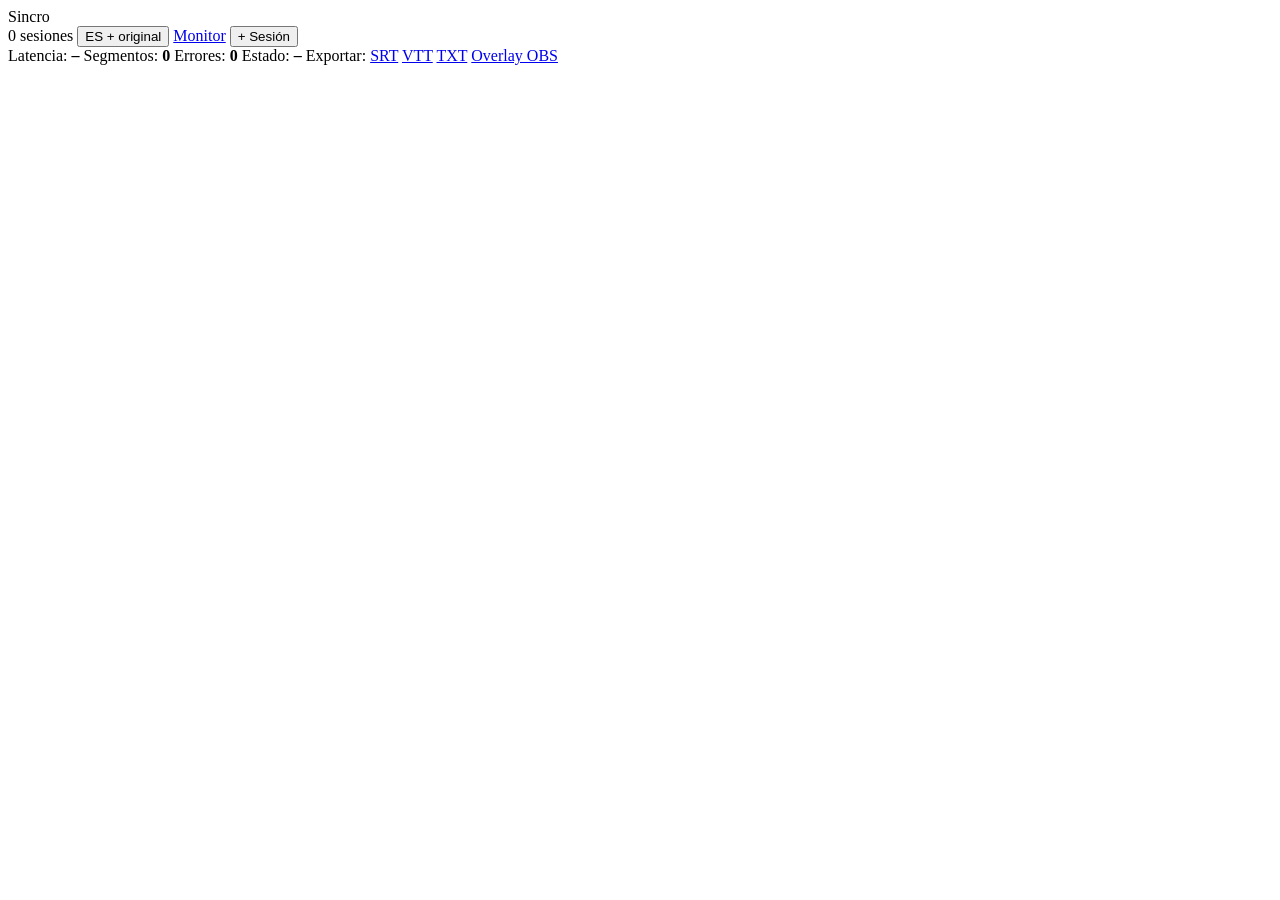
==== src/captions/static/index.html @ 4938be9d "Sincro: subtitulos y traduccion en vivo open source (Nerdearla Vibeathon 2026) - Ingesta de audio en" ====
<!DOCTYPE html>
<html lang="es">
<head>
  <meta charset="utf-8" />
  <meta name="viewport" content="width=device-width, initial-scale=1" />
  <title>Sincro — Subtítulos y traducción en vivo</title>
  <link rel="stylesheet" href="/static/styles.css" />
</head>
<body>
  <header class="topbar">
    <div class="brand">
      <span class="dot" id="conn" title="Conexión"></span>
      <span>Sincro</span>
      <small id="engine-badge"></small>
    </div>
    <div class="spacer"></div>
    <span class="badge" id="session-count">0 sesiones</span>
    <button id="lang-toggle" title="Cambiar idioma mostrado">ES + original</button>
    <a class="badge" href="/monitor" target="_blank">Monitor</a>
    <button id="add-session" class="primary">+ Sesión</button>
  </header>

  <nav class="tabs" id="tabs"></nav>

  <main class="stage">
    <section class="captions" id="captions">
      <div id="history"></div>
      <div class="live" id="live">
        <div class="original" id="live-original"></div>
        <div class="translation" id="live-translation"></div>
      </div>
    </section>

    <div class="statsbar">
      <span>Latencia: <strong id="stat-latency">–</strong></span>
      <span>Segmentos: <strong id="stat-segments">0</strong></span>
      <span>Errores: <strong id="stat-errors">0</strong></span>
      <span>Estado: <strong id="stat-state">–</strong></span>
      <span class="spacer" style="flex:1"></span>
      <span>Exportar:</span>
      <a id="export-srt" href="#" class="badge">SRT</a>
      <a id="export-vtt" href="#" class="badge">VTT</a>
      <a id="export-txt" href="#" class="badge">TXT</a>
      <a id="overlay-link" href="#" target="_blank" class="badge">Overlay OBS</a>
    </div>
  </main>

  <dialog id="add-dialog">
    <h2>Agregar sesión</h2>
    <form id="add-form">
      <div class="row">
        <div class="field">
          <label for="f-name">Nombre</label>
          <input id="f-name" required placeholder="Escenario 1" />
        </div>
        <div class="field">
          <label for="f-id">ID</label>
          <input id="f-id" required placeholder="escenario-1" />
        </div>
      </div>
      <div class="field">
        <label for="f-type">Fuente</label>
        <select id="f-type">
          <option value="file">Archivo de audio/video</option>
          <option value="stream">Stream (HTTP/HLS/RTSP)</option>
          <option value="mic">Micrófono</option>
        </select>
      </div>
      <div class="field" id="url-field">
        <label for="f-url">URL o ruta</label>
        <input id="f-url" list="sample-list" placeholder="samples/demo_en.mp3" />
        <datalist id="sample-list"></datalist>
      </div>
      <div class="row">
        <div class="field">
          <label for="f-src">Idioma origen</label>
          <select id="f-src">
            <option value="">Detectar</option>
            <option value="en">Inglés</option>
            <option value="es">Español</option>
            <option value="pt">Portugués</option>
          </select>
        </div>
        <div class="field">
          <label for="f-target">Idioma destino</label>
          <select id="f-target">
            <option value="es">Español</option>
            <option value="en">Inglés</option>
            <option value="pt">Portugués</option>
          </select>
        </div>
      </div>
      <label style="color:var(--muted);font-size:.8rem">
        <input type="checkbox" id="f-loop" checked /> Repetir en loop (demo)
      </label>
      <div class="dialog-actions">
        <button type="button" id="cancel-add">Cancelar</button>
        <button type="submit" class="primary">Crear y transmitir</button>
      </div>
    </form>
  </dialog>

  <script src="/static/app.js"></script>
</body>
</html>
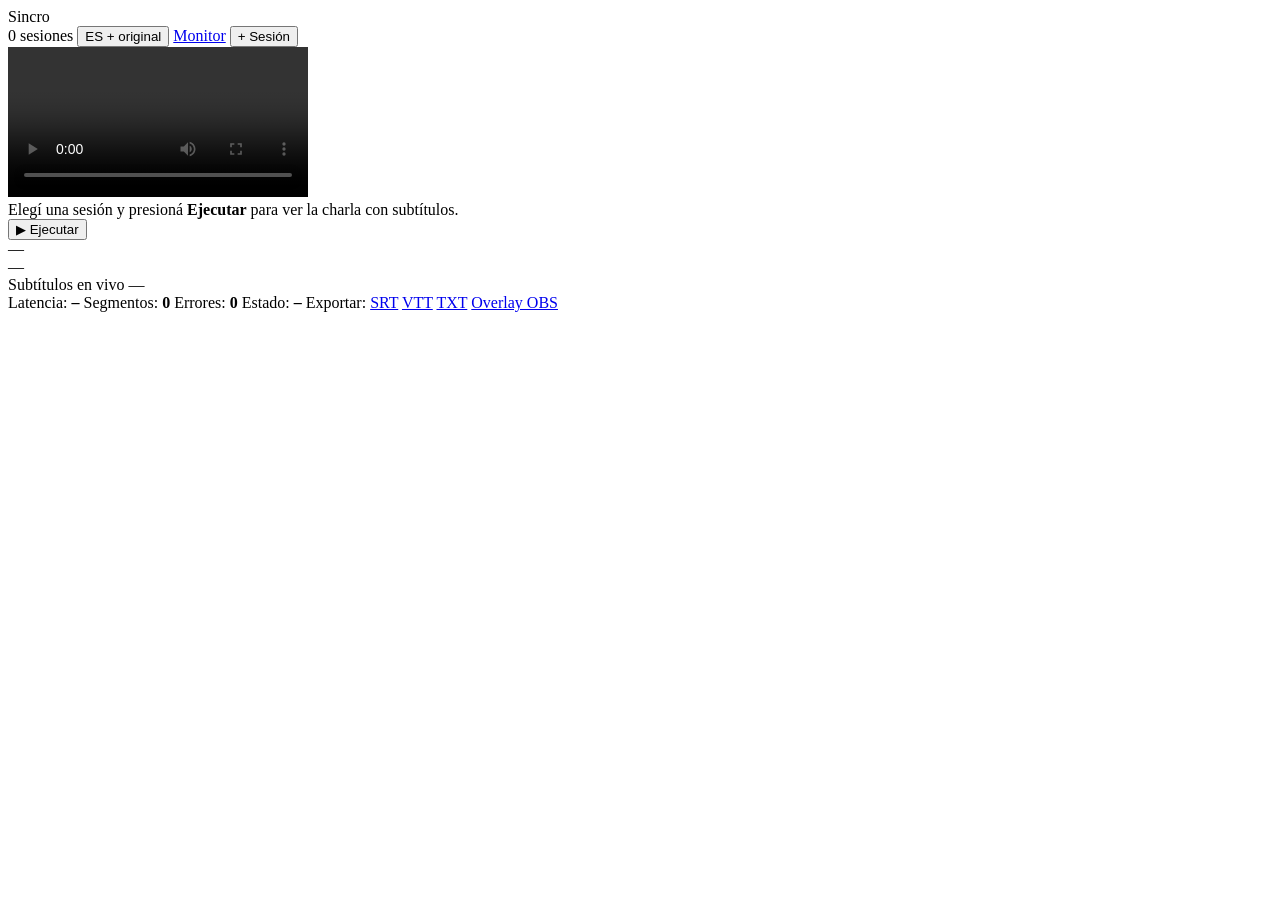
==== commit 7ece27e0: "ui: video embebido + boton Ejecutar (sin autostart) y panel de subtitulos renovado" ====
--- a/src/captions/static/index.html
+++ b/src/captions/static/index.html
@@ -6,11 +6,12 @@
   <title>Sincro — Subtítulos y traducción en vivo</title>
   <link rel="stylesheet" href="/static/styles.css" />
 </head>
-<body>
+<body data-lang="both">
   <header class="topbar">
     <div class="brand">
+      <span class="logo"></span>
+      <span>Sincro</span>
       <span class="dot" id="conn" title="Conexión"></span>
-      <span>Sincro</span>
       <small id="engine-badge"></small>
     </div>
     <div class="spacer"></div>
@@ -22,28 +23,50 @@
 
   <nav class="tabs" id="tabs"></nav>
 
-  <main class="stage">
-    <section class="captions" id="captions">
-      <div id="history"></div>
-      <div class="live" id="live">
-        <div class="original" id="live-original"></div>
-        <div class="translation" id="live-translation"></div>
+  <main class="layout">
+    <section class="card">
+      <div class="video-box" id="video-box">
+        <video id="video" playsinline loop controls></video>
+        <iframe id="video-frame" hidden allow="autoplay; encrypted-media; fullscreen" allowfullscreen></iframe>
+        <div class="video-fallback" id="video-fallback">Elegí una sesión y presioná <strong>Ejecutar</strong> para ver la charla con subtítulos.</div>
+      </div>
+      <div class="video-bar">
+        <button id="run" class="primary">▶&nbsp;Ejecutar</button>
+        <div style="min-width:0">
+          <div class="title" id="video-title">—</div>
+          <div class="sub" id="video-sub">—</div>
+        </div>
       </div>
     </section>
 
-    <div class="statsbar">
-      <span>Latencia: <strong id="stat-latency">–</strong></span>
-      <span>Segmentos: <strong id="stat-segments">0</strong></span>
-      <span>Errores: <strong id="stat-errors">0</strong></span>
-      <span>Estado: <strong id="stat-state">–</strong></span>
-      <span class="spacer" style="flex:1"></span>
-      <span>Exportar:</span>
-      <a id="export-srt" href="#" class="badge">SRT</a>
-      <a id="export-vtt" href="#" class="badge">VTT</a>
-      <a id="export-txt" href="#" class="badge">TXT</a>
-      <a id="overlay-link" href="#" target="_blank" class="badge">Overlay OBS</a>
-    </div>
+    <section class="card captions-card">
+      <div class="captions-head">
+        <span>Subtítulos en vivo</span>
+        <span class="spacer" style="flex:1"></span>
+        <span class="pill" id="head-state">—</span>
+      </div>
+      <div class="captions" id="captions">
+        <div id="history"></div>
+        <div class="live" id="live">
+          <div class="original" id="live-original"></div>
+          <div class="translation" id="live-translation"></div>
+        </div>
+      </div>
+    </section>
   </main>
+
+  <div class="statsbar">
+    <span>Latencia: <strong id="stat-latency">–</strong></span>
+    <span>Segmentos: <strong id="stat-segments">0</strong></span>
+    <span>Errores: <strong id="stat-errors">0</strong></span>
+    <span>Estado: <strong id="stat-state">–</strong></span>
+    <span style="flex:1"></span>
+    <span>Exportar:</span>
+    <a id="export-srt" href="#" class="badge">SRT</a>
+    <a id="export-vtt" href="#" class="badge">VTT</a>
+    <a id="export-txt" href="#" class="badge">TXT</a>
+    <a id="overlay-link" href="#" target="_blank" class="badge">Overlay OBS</a>
+  </div>
 
   <dialog id="add-dialog">
     <h2>Agregar sesión</h2>
@@ -59,7 +82,7 @@
         </div>
       </div>
       <div class="field">
-        <label for="f-type">Fuente</label>
+        <label for="f-type">Fuente de audio</label>
         <select id="f-type">
           <option value="file">Archivo de audio/video</option>
           <option value="stream">Stream (HTTP/HLS/RTSP)</option>
@@ -68,8 +91,12 @@
       </div>
       <div class="field" id="url-field">
         <label for="f-url">URL o ruta</label>
-        <input id="f-url" list="sample-list" placeholder="samples/demo_en.mp3" />
+        <input id="f-url" list="sample-list" placeholder="samples/demo_en.mp4" />
         <datalist id="sample-list"></datalist>
+      </div>
+      <div class="field">
+        <label for="f-video">URL del video para mostrar (opcional)</label>
+        <input id="f-video" placeholder="/samples/demo_en.mp4 o https://youtube.com/..." />
       </div>
       <div class="row">
         <div class="field">
@@ -95,7 +122,7 @@
       </label>
       <div class="dialog-actions">
         <button type="button" id="cancel-add">Cancelar</button>
-        <button type="submit" class="primary">Crear y transmitir</button>
+        <button type="submit" class="primary">Crear</button>
       </div>
     </form>
   </dialog>
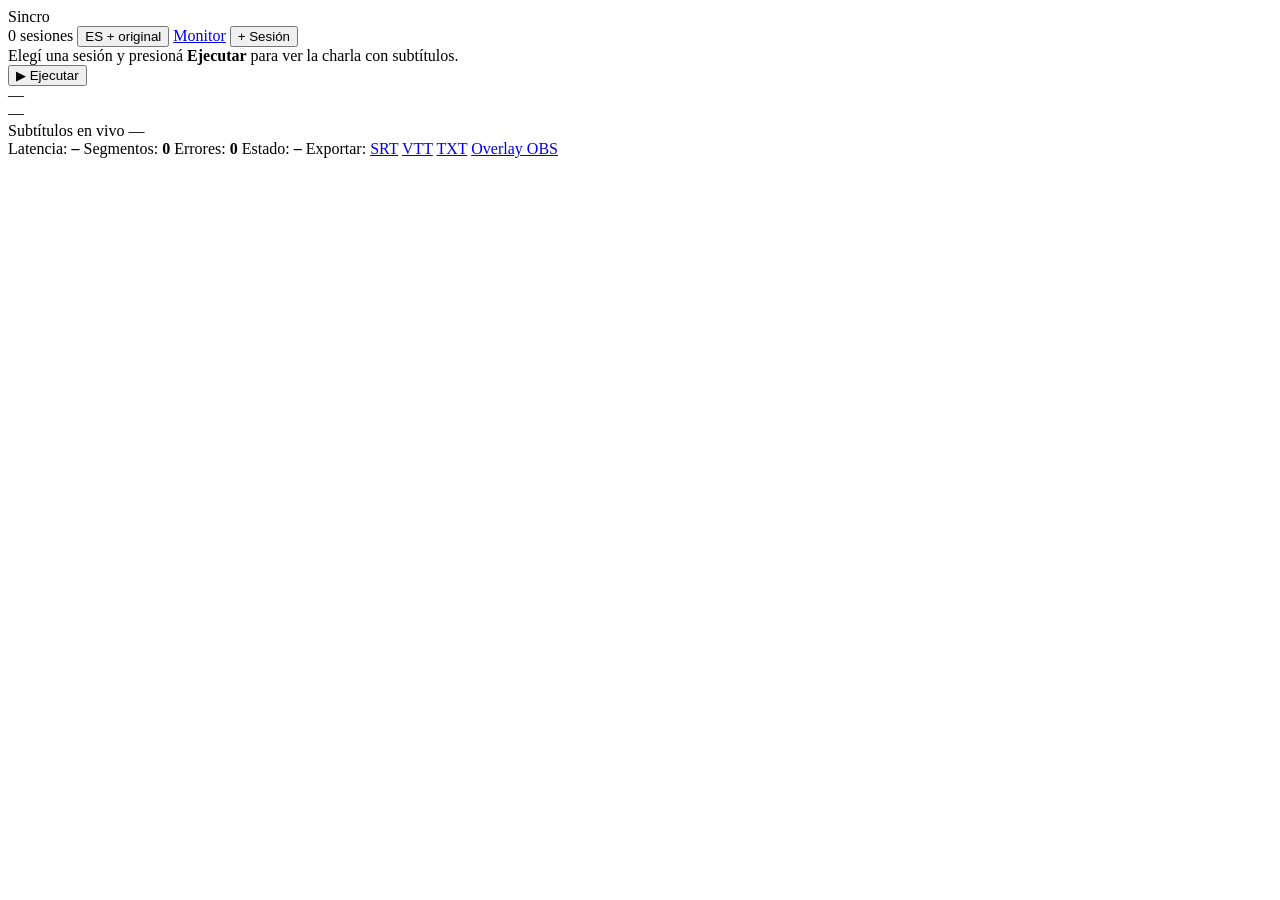
==== commit fb923b0d: "ui: ocultar video sin fuente, bootstrap de sesiones por REST, poster+faststart y cache-busting" ====
--- a/src/captions/static/index.html
+++ b/src/captions/static/index.html
@@ -4,7 +4,7 @@
   <meta charset="utf-8" />
   <meta name="viewport" content="width=device-width, initial-scale=1" />
   <title>Sincro — Subtítulos y traducción en vivo</title>
-  <link rel="stylesheet" href="/static/styles.css" />
+  <link rel="stylesheet" href="/static/styles.css?v=5" />
 </head>
 <body data-lang="both">
   <header class="topbar">
@@ -26,7 +26,7 @@
   <main class="layout">
     <section class="card">
       <div class="video-box" id="video-box">
-        <video id="video" playsinline loop controls></video>
+        <video id="video" playsinline loop controls preload="metadata" hidden></video>
         <iframe id="video-frame" hidden allow="autoplay; encrypted-media; fullscreen" allowfullscreen></iframe>
         <div class="video-fallback" id="video-fallback">Elegí una sesión y presioná <strong>Ejecutar</strong> para ver la charla con subtítulos.</div>
       </div>
@@ -127,6 +127,6 @@
     </form>
   </dialog>
 
-  <script src="/static/app.js"></script>
+  <script src="/static/app.js?v=5"></script>
 </body>
 </html>
